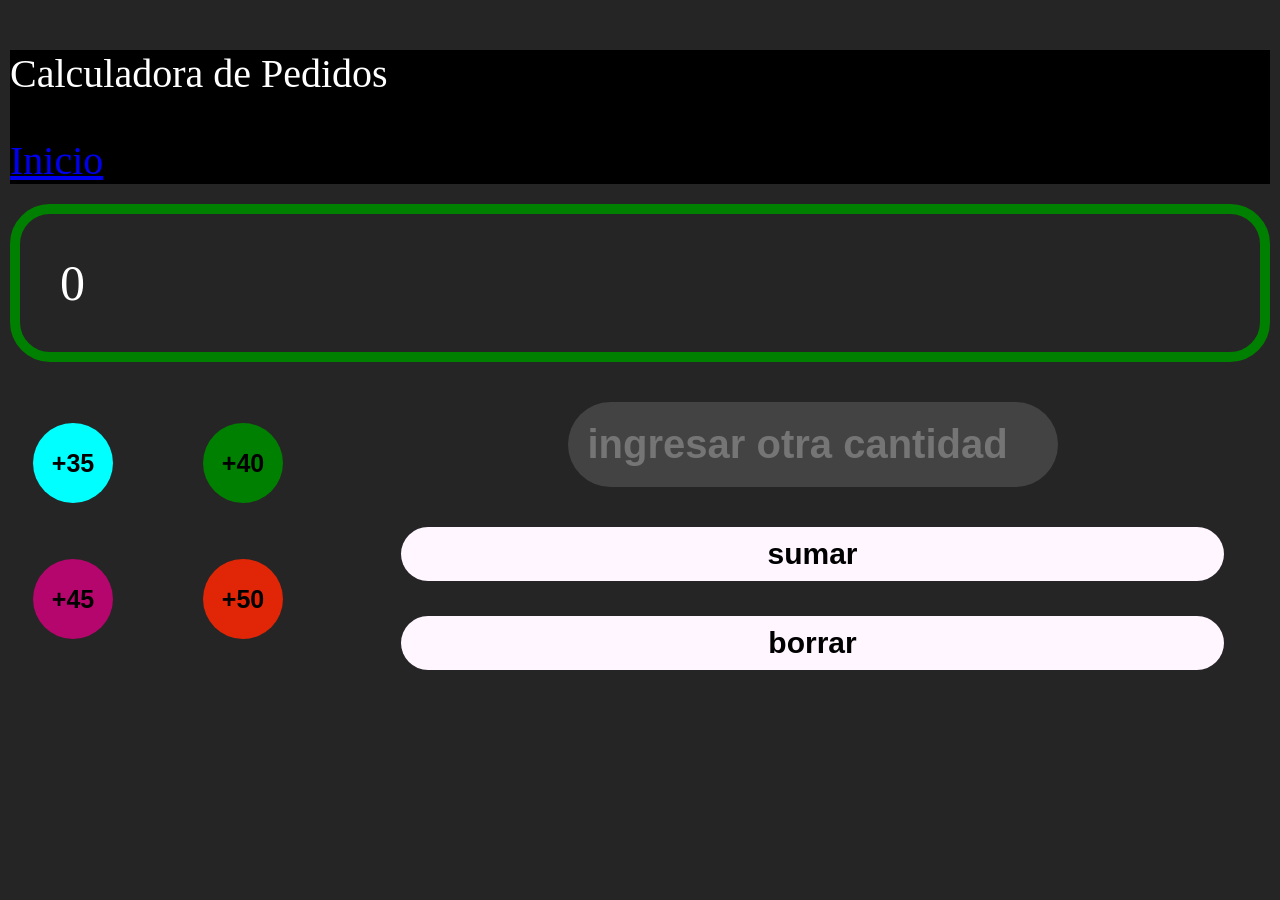
==== secondindex.html @ 07100cb0 "Mejora: Estructura de dos páginas, persistencia de meta y función de borrado total" ====
<!DOCTYPE html>
<html lang="en">
<head>
    <meta charset="UTF-8">
    <meta name="viewport" content="width=device-width, initial-scale=1.0">
    <title>segunda pagina</title>
    <link rel="stylesheet" href="style.css">
</head>
<body>
    <header>
        <nav class="navbar">
            <p class="nombreapp"> Calculadora de Pedidos</p>
            <!-- <img src="icon-menu.svg" alt="hamburguesa" class="barra"> -->
             <a href="index.html">Inicio</a>
        </nav>
    </header>

    <div class="sumadeldia">
        <p class="sumatoria" id="sumatoriaTotal">0</p>

    </div>

    <div class="botonera">
        <div class="botonesSumatoria">
            <button class="mastre-cinco" onclick="suma(35)"> +35</button>
            <button class="mascuarenta" onclick="suma(40)"> +40</button>
            <button class="mascuatro-cinco" onclick="suma(45)"> +45</button>
            <button class="mas-cincuenta" onclick="suma(50)"> +50</button>
        </div>
        <div class="botonesExtra">
            <input type="number" class="otro_num" placeholder="ingresar otra cantidad"></input>
            <button class="enviar_suma" onclick="otroNume()">sumar</button>
            <button class="borrar" onclick="borrar()" ondblclick="deleteAll()"> borrar </button>
        </div>
    </div>


    <script src="main.js"></script>
</body>
</html>
---- style.css ----
body {
  background-color: #252525;
  margin: 0;
  padding: 10px;
  box-sizing: border-box;
}

.navbar {
  padding: 10px auto;
}

.link_sumatorias {
  background-color: #fff6ff;
  font-size: 40px;
}

.infototalcontainer {
  border: 10px solid;
  border-color: red;
  border-radius: 80px;
  padding: 10px;
  margin: 20px auto;
  width: 95%;
  max-width: 450px;
}

.infocontainer {
  margin-top: 10px;
  text-align: justify;
  color: white;
  border-radius: 20px;
  padding: 0px 50px 0 0px;
  margin: 0 0 0 50px;
  font-size: 40px;
  font-family: sans-serif;
}

.content {
  display: flex;
  align-items: center;
  gap: 15px;
  justify-content: space-between;
  border-bottom: solid 10px red;
  border-radius: 100px;
}

.cant_pedidos {
  display: flex;
  gap: 15px;
  align-items: center;
  justify-content: space-between;
  font-size: 50px;
  color: white;
  border-radius: 40px;
  padding: 20px;
  margin: 20px auto;
}

.metaPedidos {
  border: 10px solid;
  border-color: yellow;
  font-size: 20px;
  color: white;
  border-radius: 40px;
  padding: 40px;
  margin: 40px auto;
}

.lo_que_llevamos {
  border: 10px solid;
  border-color: orange;
  font-size: 20px;
  color: white;
  border-radius: 40px;
  padding: 40px;
  margin: 40px auto;
}

.inputmenosmeta {
  font-size: 40px;
  background-color: rgb(68, 67, 68);
  border-radius: 100px;
  padding: 15px;
  margin: 0 50px 15px 0;
  border: none;
  font-weight: bold;
  cursor: pointer;
  width: 30%;
  margin-top: 10px;
  color: black;
}

.totalMenosResul {
  color: white;
  font-size: 40px;
  margin-right: 100px;
}

.restanteP {
  color: white;
  font-size: 20px;
  display: flex;
  align-items: center;
  gap: 15px;
  justify-content: space-between;
  margin-left: 100px;
  font-family: sans-serif;
}

.sumadeldia {
  border: 10px solid;
  border-color: green;
  font-size: 50px;
  color: white;
  border-radius: 40px;
  padding: 20px;
  margin: 20px auto;
}

.sumatoria {
  padding: 20px;
  text-align: justify;
  margin: 0 0 0 0;
}

.mastre-cinco {
  background-color: aqua;
  border-radius: 50%;
  padding: 10px;
  margin: 8px;
  border: none;
  font-weight: bold;
  cursor: pointer;
  width: 80px;
  height: 80px;
  font-size: 25px;
}

.mascuarenta {
  background-color: green;
  border-radius: 50%;
  padding: 10px;
  margin: 8px;
  border: none;
  font-weight: bold;
  cursor: pointer;
  width: 80px;
  height: 80px;
  font-size: 25px;
}

.mascuatro-cinco {
  background-color: rgb(180, 6, 108);
  border-radius: 50%;
  padding: 10px;
  margin: 8px;
  border: none;
  font-weight: bold;
  cursor: pointer;
  width: 80px;
  height: 80px;
  font-size: 25px;
}

.mas-cincuenta {
  background-color: rgb(224, 38, 6);
  border-radius: 50%;
  padding: 15px;
  margin: 8px;
  border: none;
  font-weight: bold;
  cursor: pointer;
  text-align: center;
  width: 80px;
  height: 80px;
  font-size: 25px;
}

.otro_num {
  font-size: 40px;
  background-color: rgb(68, 67, 68);
  border-radius: 100px;
  padding: 20px 20px 20px 20px;
  margin: 0 50px 15px 50px;
  border: none;
  font-weight: bold;
  cursor: pointer;
  width: 80%;
  max-width: 450px;
}

.enviar_suma {
  font-size: 30px;
  background-color: #fff6ff;
  border-radius: 50px;
  border: none;
  font-weight: bold;
  cursor: pointer;
  margin: 10px auto;
  padding: 10px 10px 10px 10px;
  width: 90%;
}

.borrar {
  font-size: 30px;
  background-color: #fff6ff;
  border-radius: 50px;
  border: none;
  font-weight: bold;
  cursor: pointer;
  margin: 10px auto;
  padding: 10px 10px 10px 10px;
  width: 90%;
}

.botonera {
  display: flex;
  align-items: center;
  gap: 15px;
  justify-content: space-between;
}

.botonesSumatoria {
  display: grid;
  grid-template-columns: repeat(2, 1fr);
  gap: 40px;
  padding: 15px;
  width: 100%;
  max-width: 300px;
}

.botonesExtra {
  display: flex;
  flex-direction: column;
  align-items: center;
  gap: 15px;
  margin-top: 20px;
  width: 100%;
}

header {
  background-color: hsl(0, 0%, 0%);
  color: white;
  font-size: 40px;
}



/*# sourceMappingURL=style.css.map */
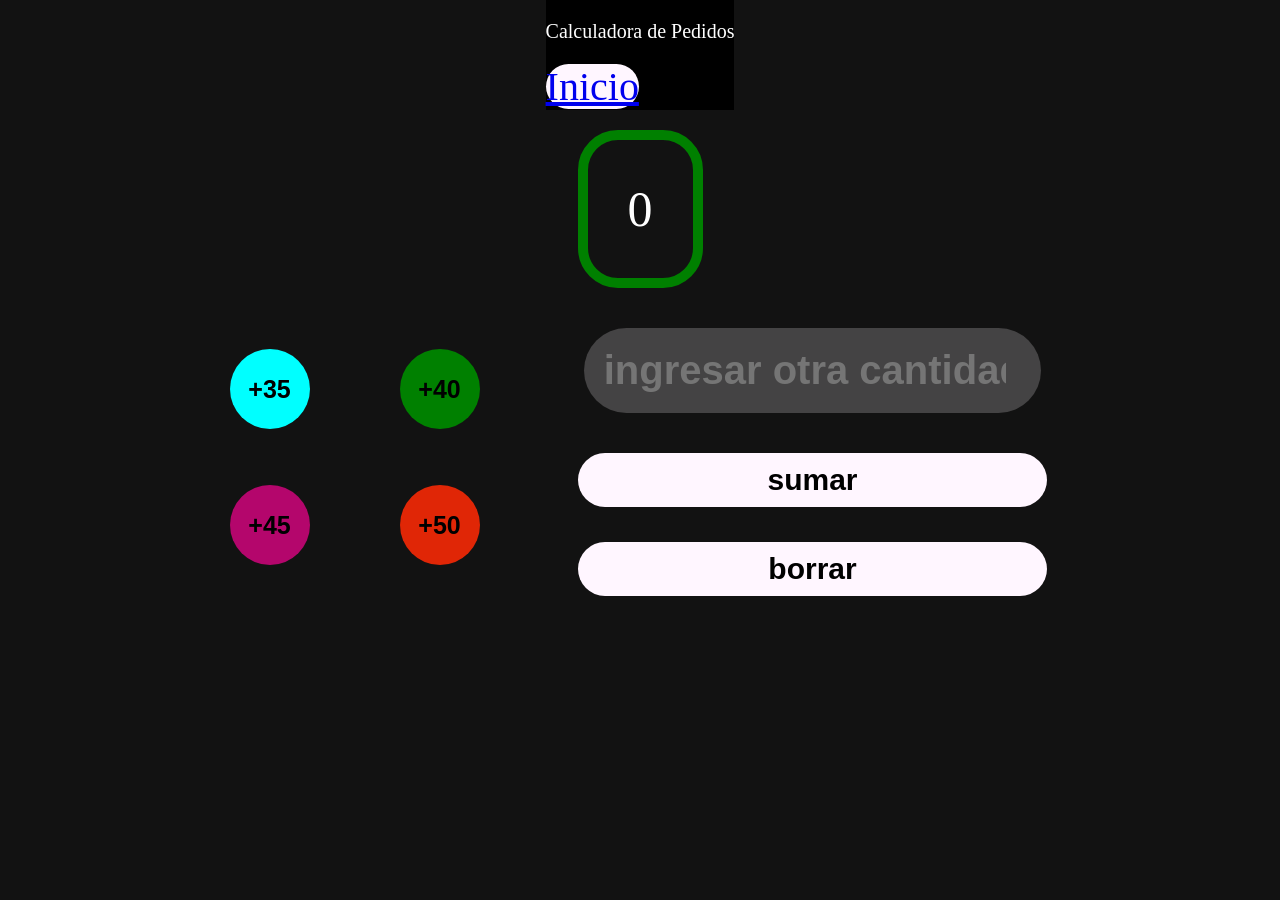
==== commit 5142b271: "Mejora: Estructura de dos páginas, persistencia de meta y función de borrado total" ====
--- a/secondindex.html
+++ b/secondindex.html
@@ -11,7 +11,7 @@
         <nav class="navbar">
             <p class="nombreapp"> Calculadora de Pedidos</p>
             <!-- <img src="icon-menu.svg" alt="hamburguesa" class="barra"> -->
-             <a href="index.html">Inicio</a>
+             <a href="index.html" class="inico_meta">Inicio</a>
         </nav>
     </header>
 
--- a/style.css
+++ b/style.css
@@ -1,27 +1,37 @@
 body {
-  background-color: #252525;
+  background-color: #121212;
   margin: 0;
-  padding: 10px;
+  padding: 0;
   box-sizing: border-box;
-}
-
-.navbar {
-  padding: 10px auto;
+  overflow-x: hidden;
+  display: flex;
+  flex-direction: column;
+  align-items: center;
+  justify-content: flex-start;
+  min-height: 100vh;
 }
 
 .link_sumatorias {
   background-color: #fff6ff;
   font-size: 40px;
+  border-radius: 80px;
+}
+
+.inico_meta {
+  background-color: #fff6ff;
+  font-size: 40px;
+  border-radius: 80px;
 }
 
 .infototalcontainer {
   border: 10px solid;
   border-color: red;
   border-radius: 80px;
-  padding: 10px;
-  margin: 20px auto;
-  width: 95%;
-  max-width: 450px;
+  width: 90%;
+  max-width: 400px;
+  padding: 20px;
+  margin: 10px auto;
+  font-size: 50px;
 }
 
 .infocontainer {
@@ -53,7 +63,9 @@
   color: white;
   border-radius: 40px;
   padding: 20px;
-  margin: 20px auto;
+  margin: 10px auto;
+  max-width: 400px;
+  width: 90%;
 }
 
 .metaPedidos {
@@ -241,7 +253,7 @@
 header {
   background-color: hsl(0, 0%, 0%);
   color: white;
-  font-size: 40px;
+  font-size: 20px;
 }
 
 
